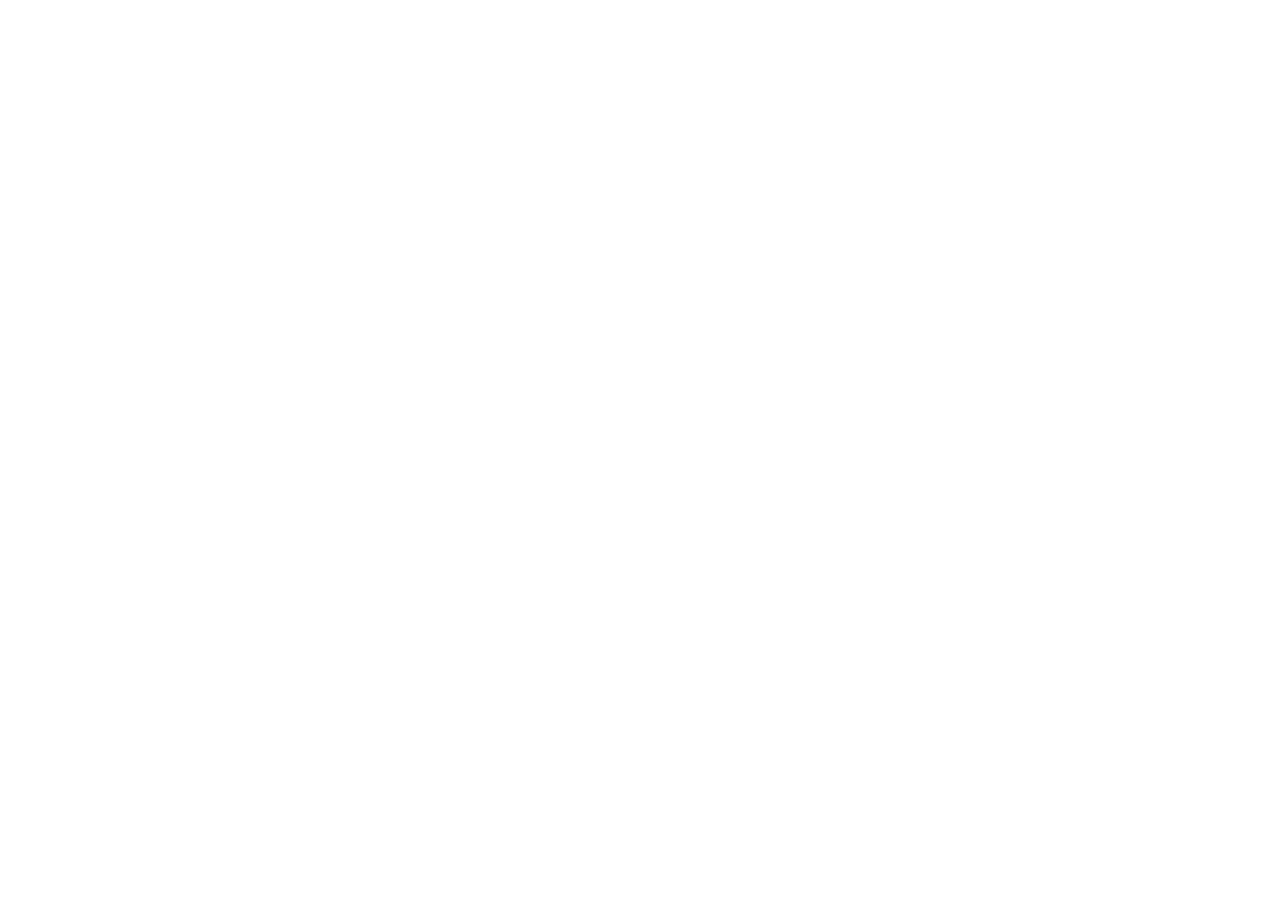
==== screen1/index.html @ 905d2f35 "update" ====
<!DOCTYPE html>
<html lang="en">
<head>
    <meta charset="UTF-8">
    <meta name="viewport" content="width=device-width, initial-scale=1.0">
    <title>Document</title>
</head>
<body>
    
</body>
</html>
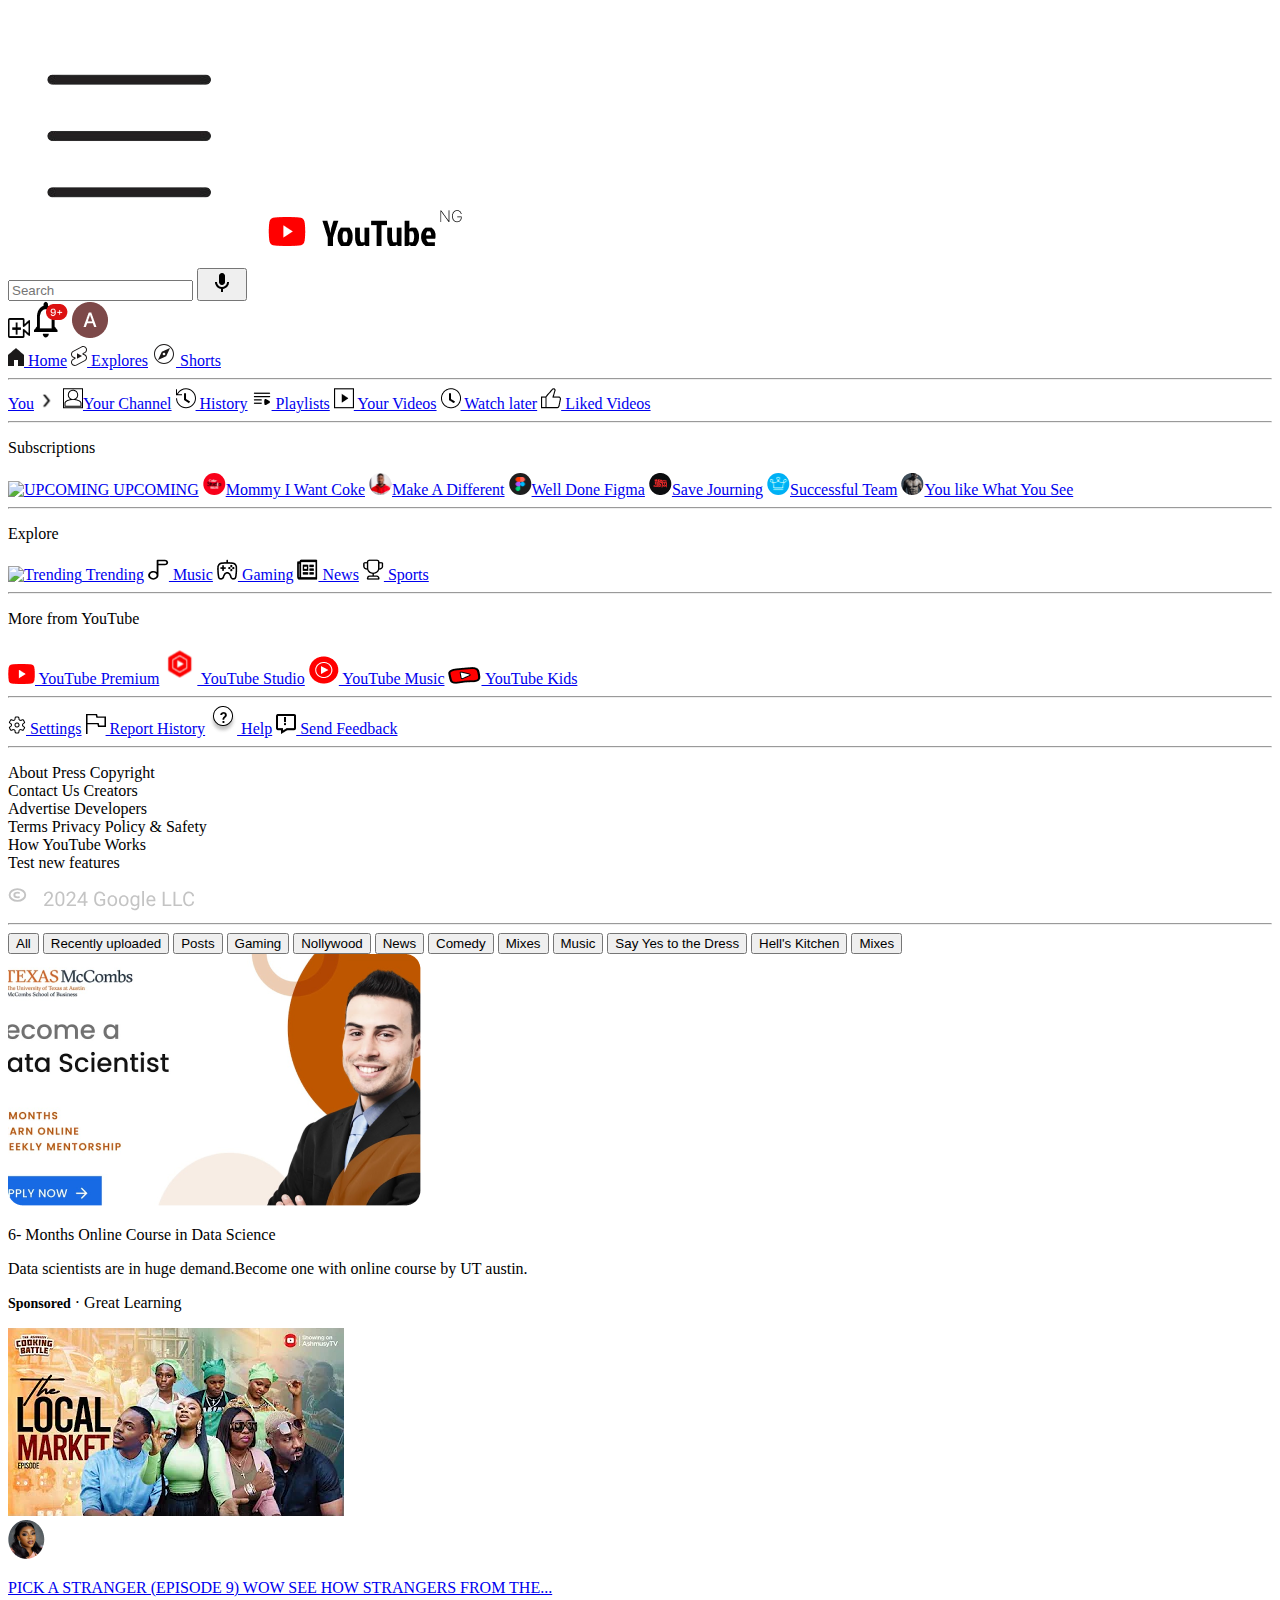
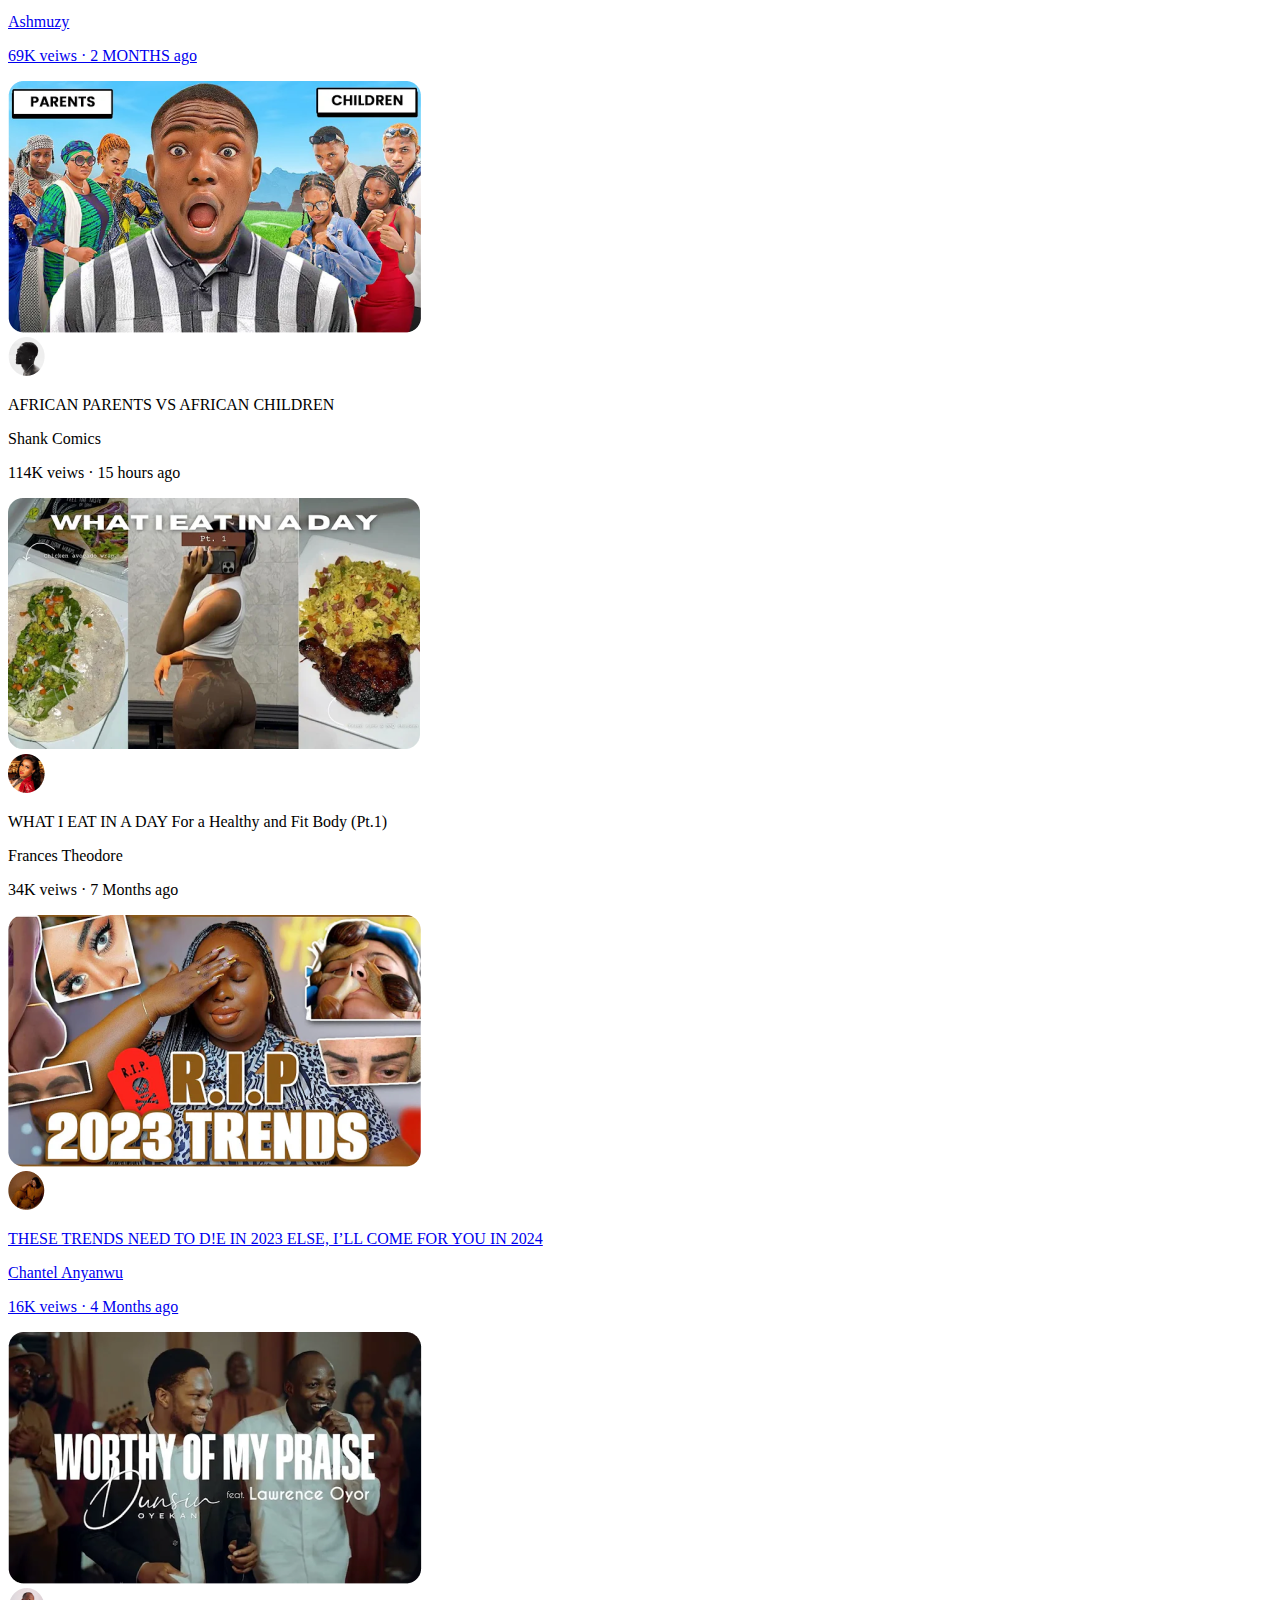
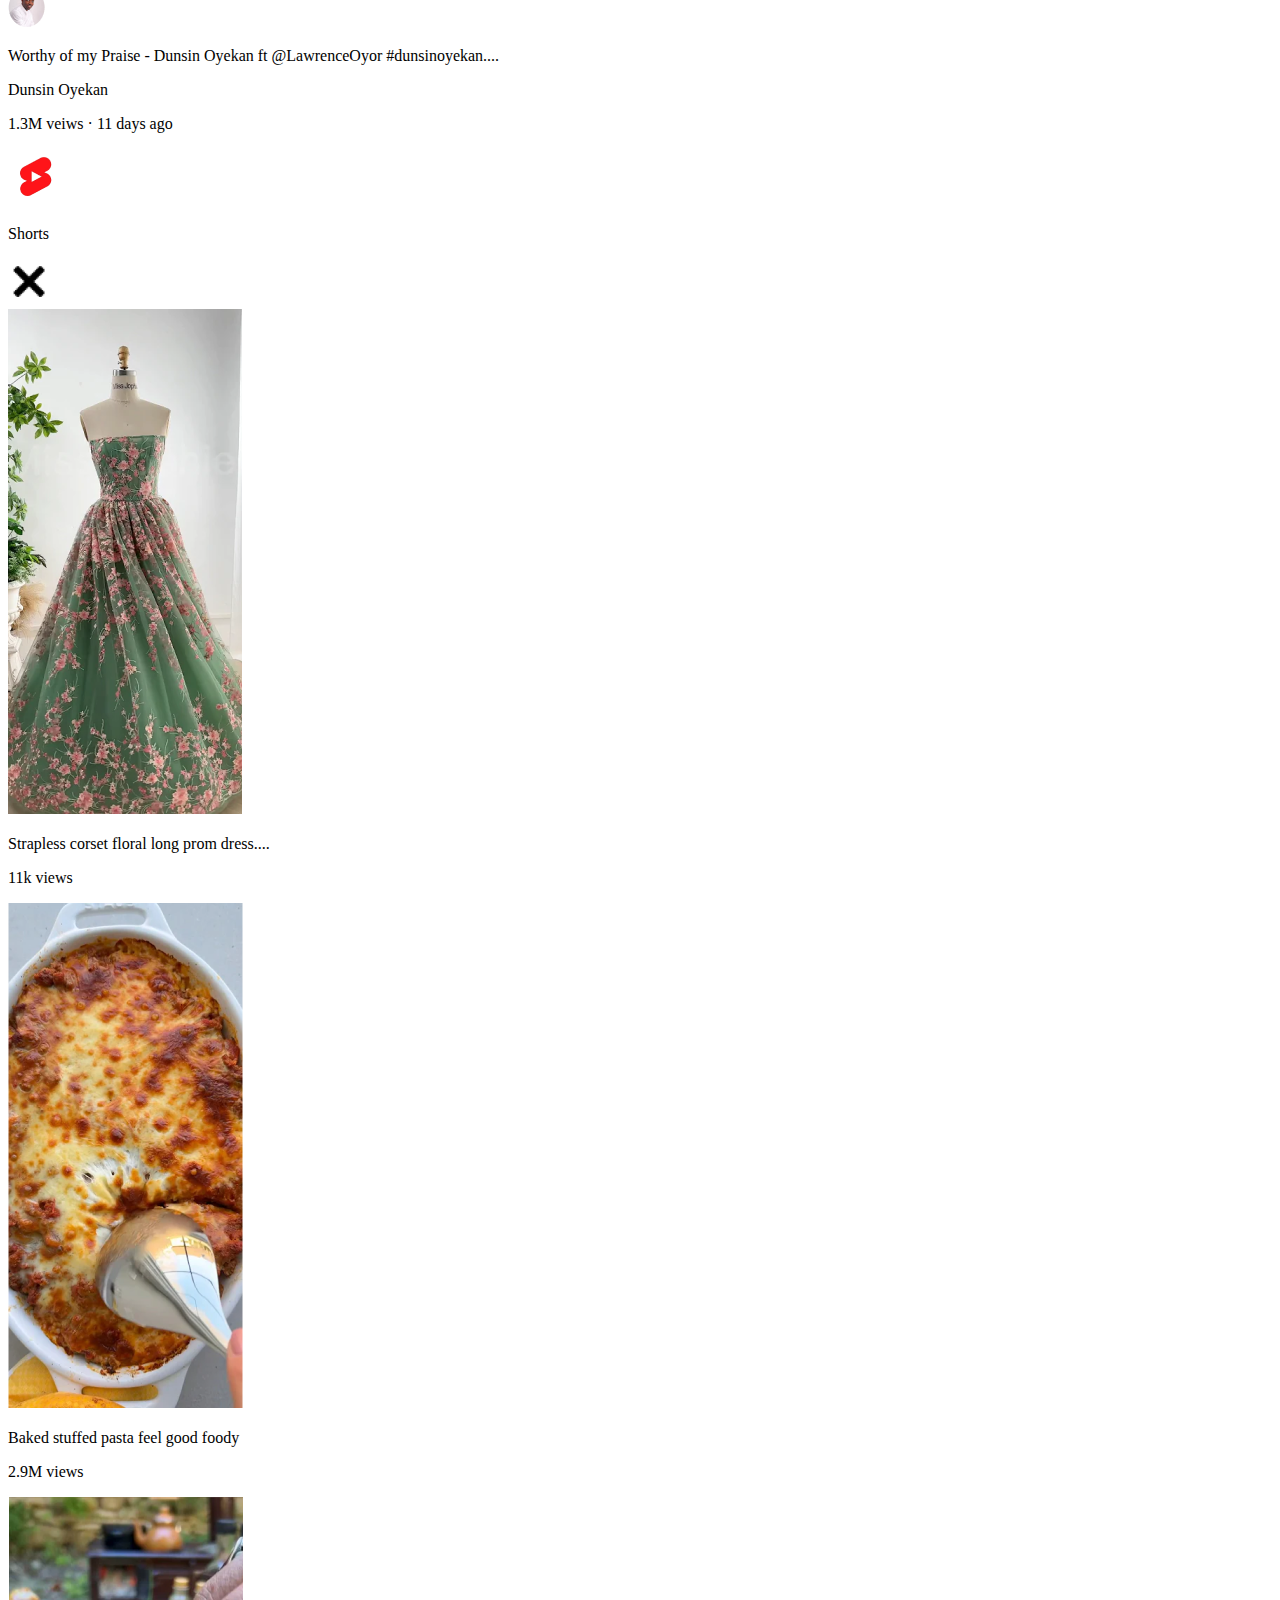
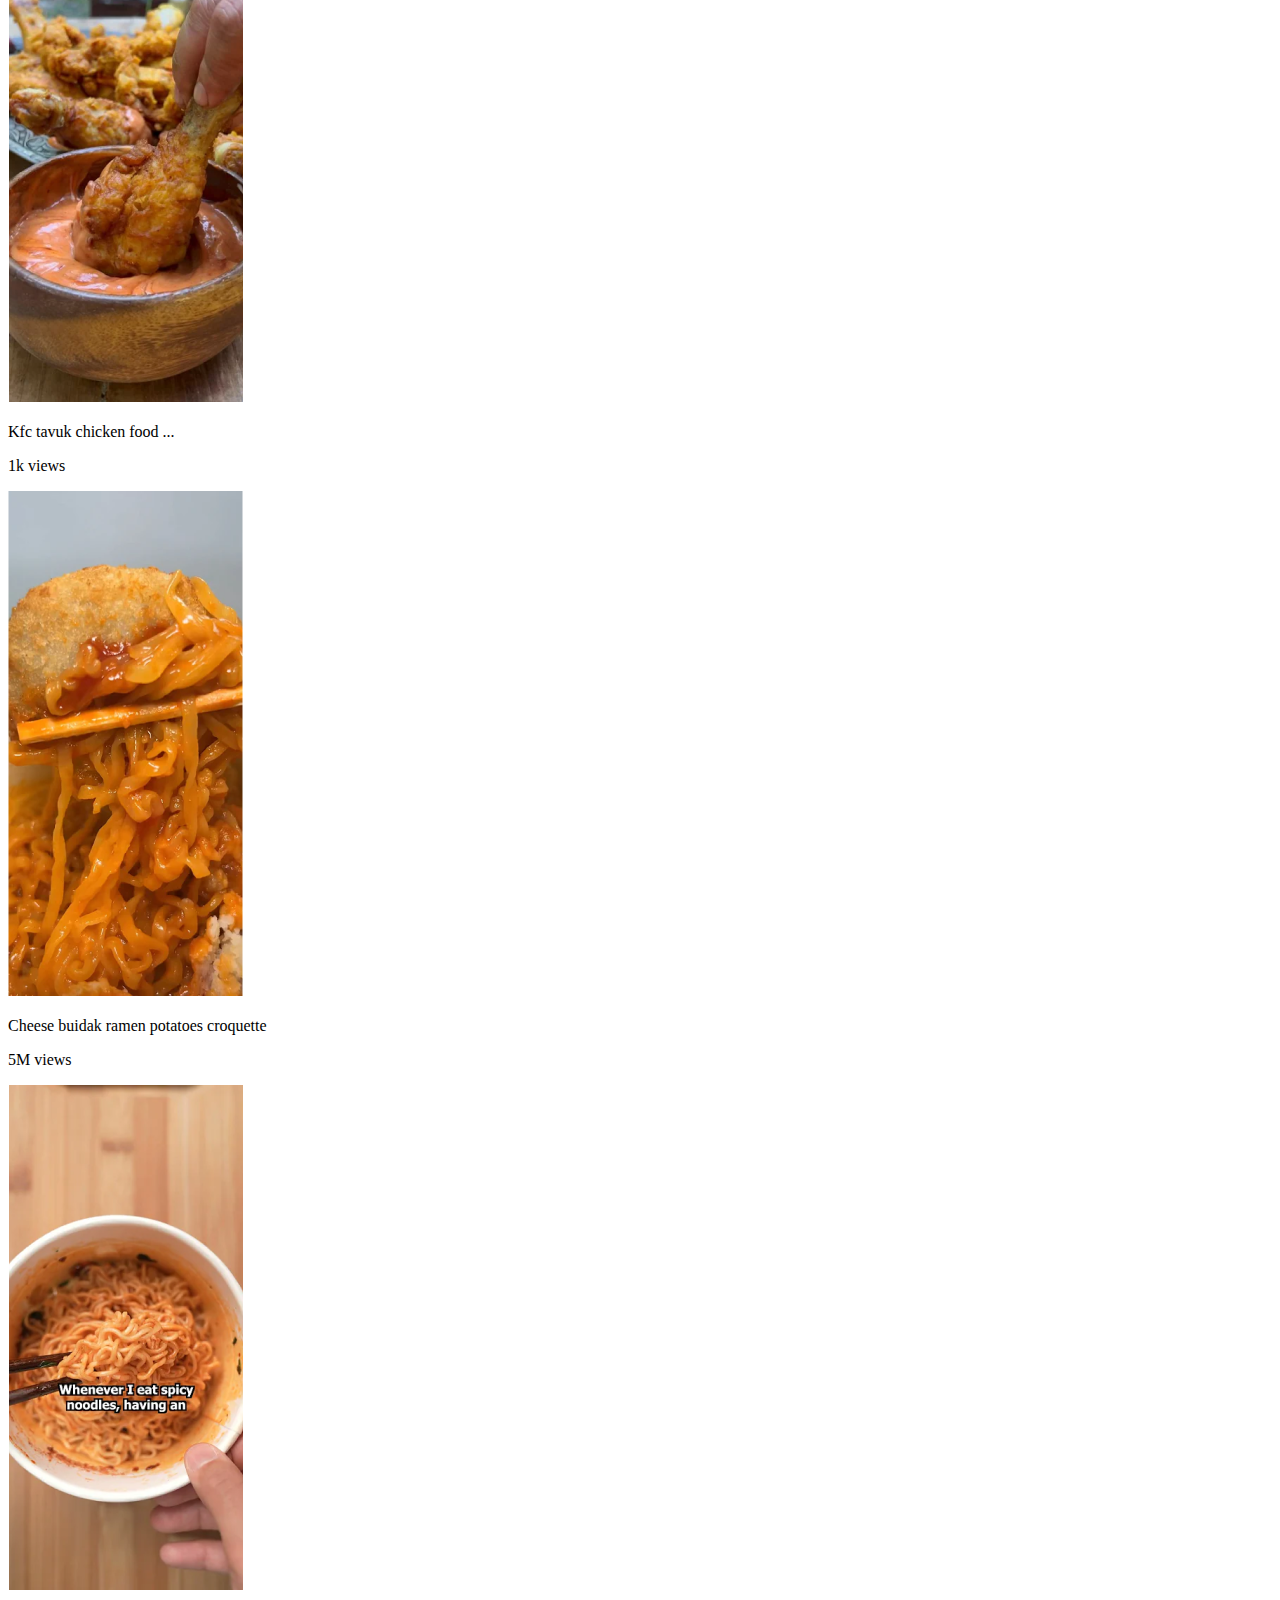
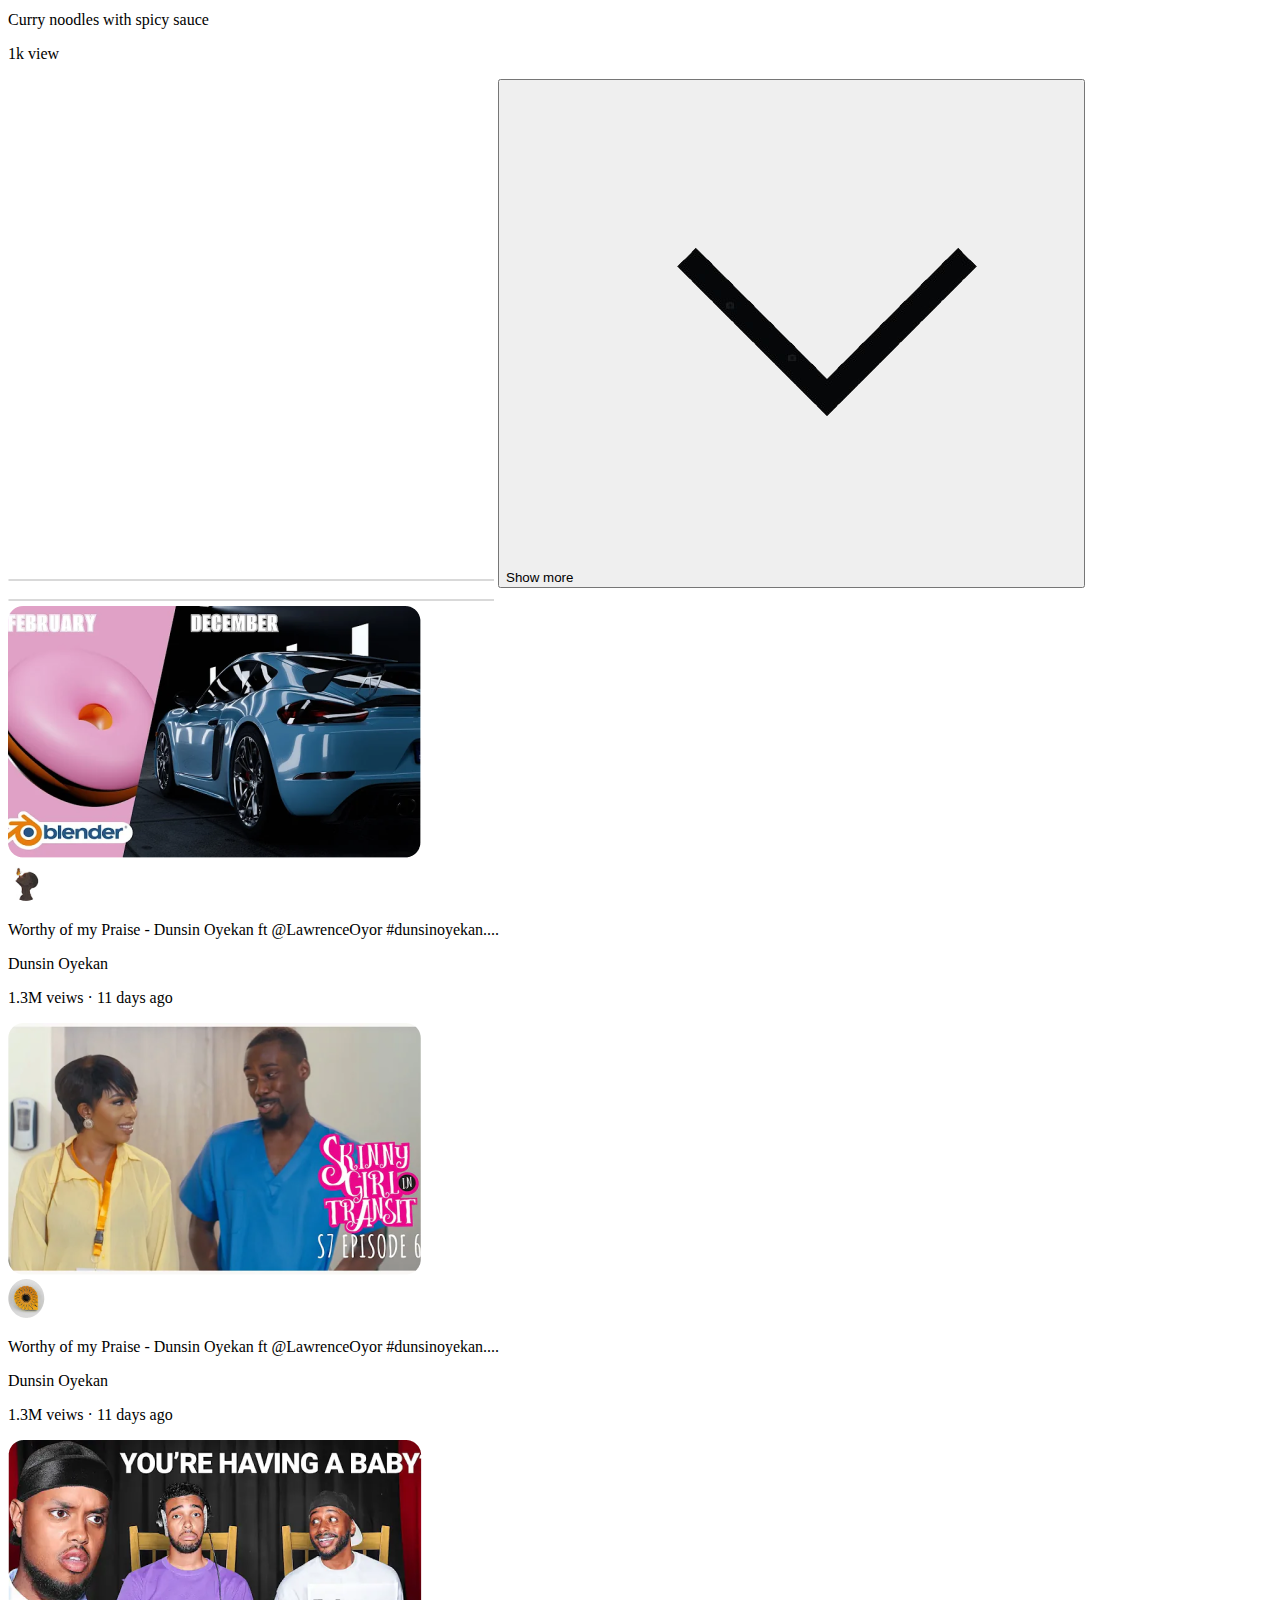
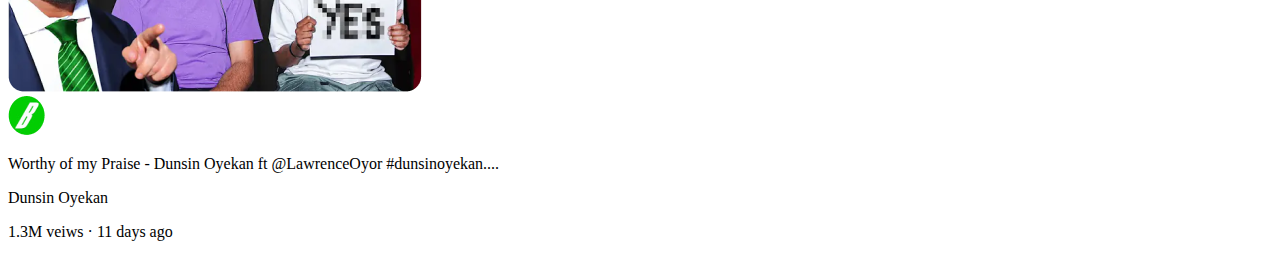
==== commit d4ae0eb5: "index" ====
--- a/screen1/index.html
+++ b/screen1/index.html
@@ -1,11 +1,347 @@
 <!DOCTYPE html>
 <html lang="en">
+
 <head>
     <meta charset="UTF-8">
     <meta name="viewport" content="width=device-width, initial-scale=1.0">
     <title>Document</title>
+    <link rel="stylesheet" href="styles.css">
 </head>
+
 <body>
-    
+    <!-- Hannahs part (Nav Bar) -->
+
+    <div class="containerNav">
+        <div class="left-container">
+            <img src="images/hamburger-icon.png" class="hamburger-icon">
+            <img src="images/youtube logo.png">
+        </div>
+        <div class="center-container">
+            <input class="inputstyle" type="Search" placeholder="Search">
+            <button style="width: 50px;">
+                <img src="images/animation.png">
+            </button>
+
+        </div>
+        <div class="right-container">
+            <img src="images/video.png" style="height: 20px;">
+            <img src="images/notification.png">
+            <img src="images/A.png">
+        </div>
+    </div>
+
+    <div class="container">
+        <!-- Aarons part -->
+        <div id="mySidenav" class="sidenav">
+
+            <a href="#"><img src="images/ssssssssssssssssss.png" alt="Home"> Home</a>
+            <a href="#"><img src="images/KKKKKKK.svg" alt="Explores"> Explores</a>
+            <a href="#"><img src="images/AAroooo.svg" alt="Shorts Icon"> Shorts</a>
+            <hr />
+            <div class="content">
+                <a href="#">You<img src="images/bbbbbb.svg" alt="You" class="Arrow"></a>
+                <a href="#"><img src="images/7777777.png" alt="Your Channel">Your Channel</a>
+                <a href="#"><img src="images/Vector (2).svg" alt="History"> History</a>
+                <a href="#"><img src="images/Playlists.png" alt="Playlists"> Playlists</a>
+                <a href="#"><img src="images/Vector (9).png" alt="Your Videos"> Your Videos</a>
+                <a href="#"><img src="images/japper.png" alt="Watch later"> Watch later</a>
+                <a href="#"><img src="images/like it.png" alt="Liked Videos"> Liked Videos</a>
+            </div>
+            <hr />
+            <div class="content">
+                <p>Subscriptions</p>
+                <a href="#"><img src="images/laugh.svg" alt="UPCOMING"> UPCOMING</a>
+                <a href="#"><img src="images/Coke.svg" alt="Mommy I Want Coke">Mommy I Want Coke</a>
+                <a href="#"><img src="images/Long.svg" alt="Make A Different">Make A Different</a>
+                <a href="#"><img src="images/figma.svg" alt="Well Done Figma">Well Done Figma</a>
+                <a href="#"><img src="images/cook.png" alt="Save Journing">Save Journing</a>
+                <a href="#"><img src="images/king.svg" alt="Successful Team">Successful Team</a>
+                <a href="#"><img src="images/Job.png" alt="You like what You See">You like What You See</a>
+            </div>
+            <hr>
+            <div class="Explore">
+                <p>Explore</p>
+                <a href="#"><img src="images/laugh.svg" alt="Trending"> Trending</a>
+                <a href="#"><img src="images/music.svg" alt="Music"> Music</a>
+                <a href="#"><img src="images/game.png" alt="Gaming"> Gaming</a>
+                <a href="#"><img src="images/news.png" alt="News"> News</a>
+                <a href="#"><img src="images/spot.png" alt="Sports"> Sports</a>
+            </div>
+            <hr>
+            <div class="More from YouTube">
+                <p> More from YouTube</p>
+                <a href="#"><img src="images/tube.png" alt="YouTube Premium"> YouTube Premium</a>
+                <a href="#"><img src="images/Youtube studio (1).svg" alt="YouTube Studio"> YouTube Studio</a>
+                <a href="#"><img src="images/cto.png" alt="YouTube Music"> YouTube Music</a>
+                <a href="#"><img src="images/crop.png" alt="YouTube Kids"> YouTube Kids</a>
+            </div>
+            <hr>
+            <div class="Report">
+                <a href="#"><img src="images/set.png" alt="Settings"> Settings</a>
+                <a href="#"><img src="images/Report history icon (1).svg" alt="Report History"> Report History</a>
+                <a href="#"><img src="images/help icon.png" alt="Help"> Help</a>
+                <a href="#"><img src="images/Feedback icon.png" alt="Send Feedback"> Send Feedback</a>
+            </div>
+            <hr>
+            <div class="AboutNews">
+                <P>About Press Copyright<br>Contact Us Creators<br>Advertise Developers<br>
+                    Terms Privacy Policy & Safety<br>How YouTube Works<br>Test new features</p>
+                <img src="images/CopyRight.svg" alt="2024 Google LLC">
+            </div>
+            <hr>
+        </div>
+
+
+
+        <!-- Ayomides part -->
+        <div class="containerBody">
+            <div class="options">
+                <button class="All-button">All</button>
+                <button class="optionButton">Recently uploaded</button>
+                <button class="optionButton">Posts</button>
+                <button class="optionButton">Gaming</button>
+                <button class="optionButton">Nollywood</button>
+                <button class="optionButton">News</button>
+                <button class="optionButton">Comedy</button>
+                <button class="optionButton">Mixes</button>
+                <button class="optionButton">Music</button>
+                <button class="optionButton">Say Yes to the Dress</button>
+                <button class="optionButton">Hell's Kitchen</button>
+                <button class="optionButton">Mixes</button>
+            </div>
+            <div class="preveiws">
+                <div class="grid1">
+                    <div class="video">
+                        <div>
+                            <img src="images/1.png" alt="thumbnail" class="thumbnail">
+                        </div>
+                        <div class="text">
+                            <div class="description">
+                                <p class="title">6- Months Online Course in Data Science</p>
+                                <p class="subtitle">Data scientists are in huge demand.Become one with online course by
+                                    UT
+                                    austin.</p>
+                                <p>
+                                    <span style="font-weight: bold; font-size: 14px;">Sponsored</span> &#183;
+                                    <span class="subtitle">Great Learning</span>
+                                </p>
+                            </div>
+                        </div>
+                    </div>
+
+                    <a href="/Screen 3/index3.html" class="custom-link">
+                        <div class="video">
+                            <div>
+                                <img src="images/hqdefault.webp" alt="thumbnail" class="thumbnail">
+                            </div>
+                            <div class="text">
+                                <div>
+                                    <img src="images/profile 2.png" alt="profile picture" class="profile">
+                                </div>
+                                <div class="description">
+                                    <p class="title">PICK A STRANGER (EPISODE 9) WOW SEE HOW STRANGERS FROM THE...</p>
+                                    <p class="subtitle">Ashmuzy</p>
+                                    <p class="subtitle">69K veiws &#183; 2 MONTHS ago</span>
+                                    </p>
+                                </div>
+                            </div>
+                        </div>
+                    </a>
+
+
+                    <div class="video">
+                        <div>
+                            <img src="images/3.png" alt="thumbnail" class="thumbnail">
+                        </div>
+                        <div class="text">
+                            <div>
+                                <img src="images/profile 3.png" alt="profile picture" class="profile">
+                            </div>
+                            <div class="description">
+                                <p class="title">AFRICAN PARENTS VS AFRICAN CHILDREN</p>
+                                <p class="subtitle">Shank Comics</p>
+                                <p class="subtitle">114K veiws &#183; 15 hours ago</span>
+                                </p>
+                            </div>
+                        </div>
+                    </div>
+
+                    <div class="video">
+                        <div>
+                            <img src="images/4.png" alt="thumbnail" class="thumbnail">
+                        </div>
+                        <div class="text">
+                            <div>
+                                <img src="images/profile 4.png" alt="profile picture" class="profile">
+                            </div>
+                            <div class="description">
+                                <p class="title">WHAT I EAT IN A DAY For a Healthy and Fit Body (Pt.1)</p>
+                                <p class="subtitle">Frances Theodore</p>
+                                <p class="subtitle">34K veiws &#183; 7 Months ago</span>
+                                </p>
+                            </div>
+                        </div>
+                    </div>
+
+
+                    <a href="/Screen 2/index2.html" class="custom-link">
+                        <div class="video">
+                            <div>
+                                <img src="images/5.png" alt="thumbnail" class="thumbnail">
+                            </div>
+                            <div class="text">
+                                <div>
+                                    <img src="images/profile 5.png" alt="profile picture" class="profile">
+                                </div>
+                                <div class="description">
+                                    <p class="title">THESE TRENDS NEED TO D!E IN 2023 ELSE, I’LL COME FOR YOU IN 2024
+                                    </p>
+                                    <p class="subtitle">Chantel Anyanwu</p>
+                                    <p class="subtitle">16K veiws &#183; 4 Months ago</p>
+                                </div>
+                            </div>
+                        </div>
+                    </a>
+
+                    <div class="video">
+                        <div>
+                            <img src="images/6.png" alt="thumbnail" class="thumbnail">
+                        </div>
+                        <div class="text">
+                            <div>
+                                <img src="images/profile 6.png" alt="profile picture" class="profile">
+                            </div>
+                            <div class="description">
+                                <p class="title">Worthy of my Praise - Dunsin Oyekan ft @LawrenceOyor #dunsinoyekan....
+                                </p>
+                                <p class="subtitle">Dunsin Oyekan</p>
+                                <p class="subtitle">1.3M veiws &#183; 11 days ago</p>
+                            </div>
+                        </div>
+                    </div>
+                </div>
+
+                <div class="shortsTitleDiv">
+                    <img src="images/Shorts logo.png" alt="ShortsLogo" class="ShortsLogo">
+                    <p class="ShortsTitle">Shorts</p>
+                    <img src="images/Exit.png" alt="" class="exit">
+                </div>
+
+                <div class="grid2">
+                    <div class="shorts">
+                        <div>
+                            <img src="images/shorts 1.png" alt="shorts" class="shorts">
+                        </div>
+                        <div class="description">
+                            <p class="title">Strapless corset floral long prom dress....</p>
+                            <p class="subtitle">11k views</p>
+                        </div>
+                    </div>
+
+                    <div class="shorts">
+                        <div>
+                            <img src="images/shorts 2.png" alt="shorts" class="shorts">
+                        </div>
+                        <div class="description">
+                            <p class="title">Baked stuffed pasta feel good foody</p>
+                            <p class="subtitle">2.9M views</p>
+                        </div>
+                    </div>
+
+                    <div class="shorts">
+                        <div>
+                            <img src="images/shorts 3.png" alt="shorts" class="shorts">
+                        </div>
+                        <div class="description">
+                            <p class="title">Kfc tavuk chicken food ...</p>
+                            <p class="subtitle">1k views</p>
+                        </div>
+                    </div>
+
+                    <div class="shorts">
+                        <div>
+                            <img src="images/shorts 4.png" alt="shorts" class="shorts">
+                        </div>
+                        <div class="description">
+                            <p class="title">Cheese buidak ramen potatoes croquette</p>
+                            <p class="subtitle">5M views</p>
+                        </div>
+                    </div>
+
+                    <div class="shorts">
+                        <div>
+                            <img src="images/shorts 5.png" alt="shorts" class="shorts">
+                        </div>
+                        <div class="description">
+                            <p class="title">Curry noodles with spicy sauce</p>
+                            <p class="subtitle">1k view</p>
+                        </div>
+                    </div>
+                </div>
+                <img src="images/Line.png" alt="" class="line1">
+                <button class="Show-more">Show more
+                    <img src="images/ArrowHead.png" alt="" class="ArrowHead">
+                </button>
+                <img src="images/Line.png" alt="" class="line2">
+
+                <div class="grid3">
+                    <div class="video">
+                        <div>
+                            <img src="images/7.png" alt="thumbnail" class="thumbnail">
+                        </div>
+                        <div class="text">
+                            <div>
+                                <img src="images/profile 7.png" alt="profile picture" class="profile">
+                            </div>
+                            <div class="description">
+                                <p class="title">Worthy of my Praise - Dunsin Oyekan ft @LawrenceOyor #dunsinoyekan....
+                                </p>
+                                <p class="subtitle">Dunsin Oyekan</p>
+                                <p class="subtitle">1.3M veiws &#183; 11 days ago</p>
+                            </div>
+                        </div>
+                    </div>
+
+                    <div class="video">
+                        <div>
+                            <img src="images/8.png" alt="thumbnail" class="thumbnail">
+                        </div>
+                        <div class="text">
+                            <div>
+                                <img src="images/profile 8.png" alt="profile picture" class="profile">
+                            </div>
+                            <div class="description">
+                                <p class="title">Worthy of my Praise - Dunsin Oyekan ft @LawrenceOyor #dunsinoyekan....
+                                </p>
+                                <p class="subtitle">Dunsin Oyekan</p>
+                                <p class="subtitle">1.3M veiws &#183; 11 days ago</p>
+                            </div>
+                        </div>
+                    </div>
+
+                    <div class="video">
+                        <div>
+                            <img src="images/9.png" alt="thumbnail" class="thumbnail">
+                        </div>
+                        <div class="text">
+                            <div>
+                                <img src="images/profile 9.png" alt="profile picture" class="profile">
+                            </div>
+                            <div class="description">
+                                <p class="title">Worthy of my Praise - Dunsin Oyekan ft @LawrenceOyor #dunsinoyekan....
+                                </p>
+                                <p class="subtitle">Dunsin Oyekan</p>
+                                <p class="subtitle">1.3M veiws &#183; 11 days ago</p>
+                            </div>
+                        </div>
+                    </div>
+                </div>
+            </div>
+        </div>
+    </div>
+
+
 </body>
+<script src="script.js"></script>
+
 </html>